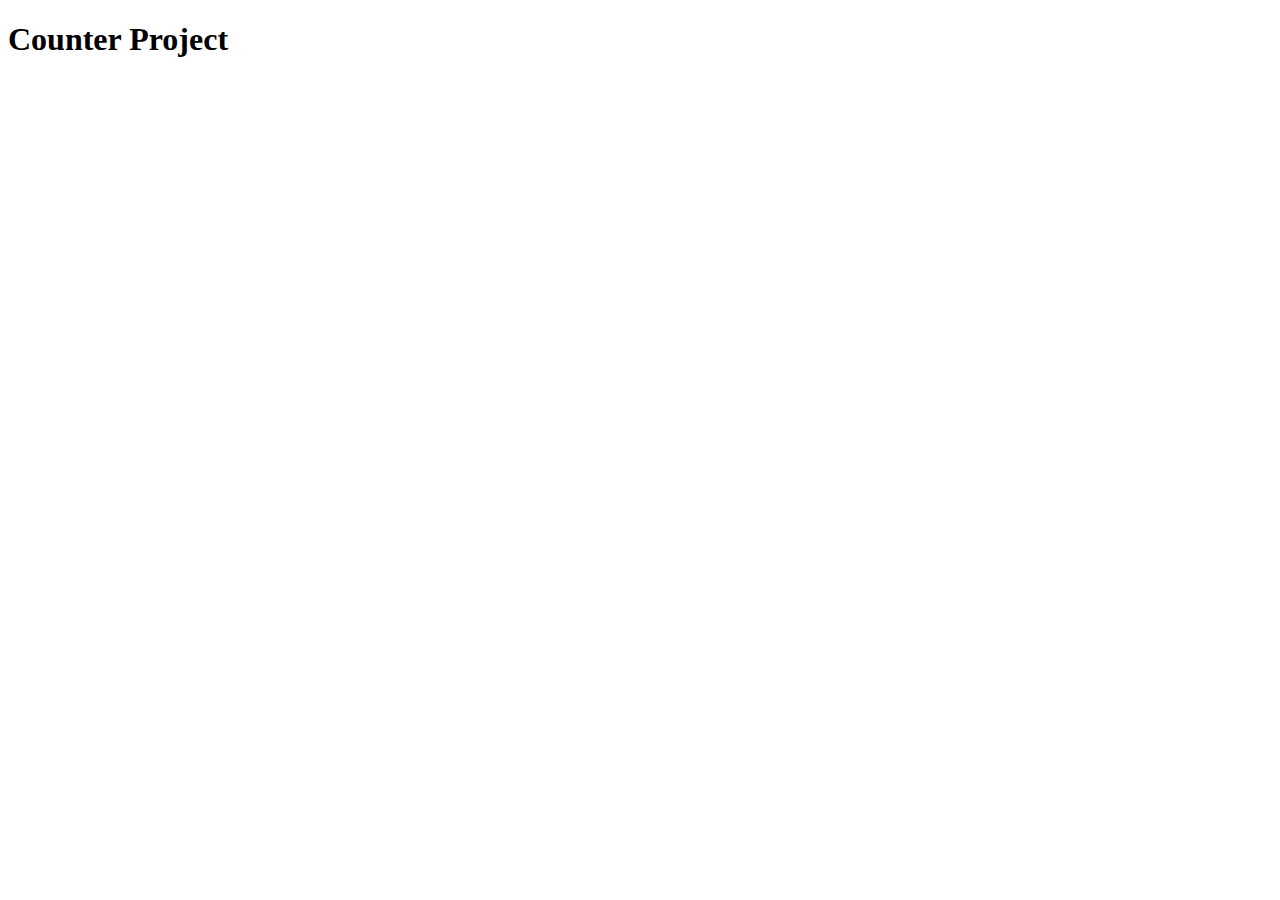
==== 02-counter/index.html @ faf96aae "first commit" ====
<!DOCTYPE html>
<html lang="en">
  <head>
    <meta charset="UTF-8" />
    <meta http-equiv="X-UA-Compatible" content="IE=edge" />
    <meta name="viewport" content="width=device-width, initial-scale=1.0" />
    <link rel="stylesheet" href="styles.css" />
    <title>Counter</title>
  </head>
  <body>
    <h1>Counter Project</h1>
    <script src="script.js"></script>
  </body>
</html>
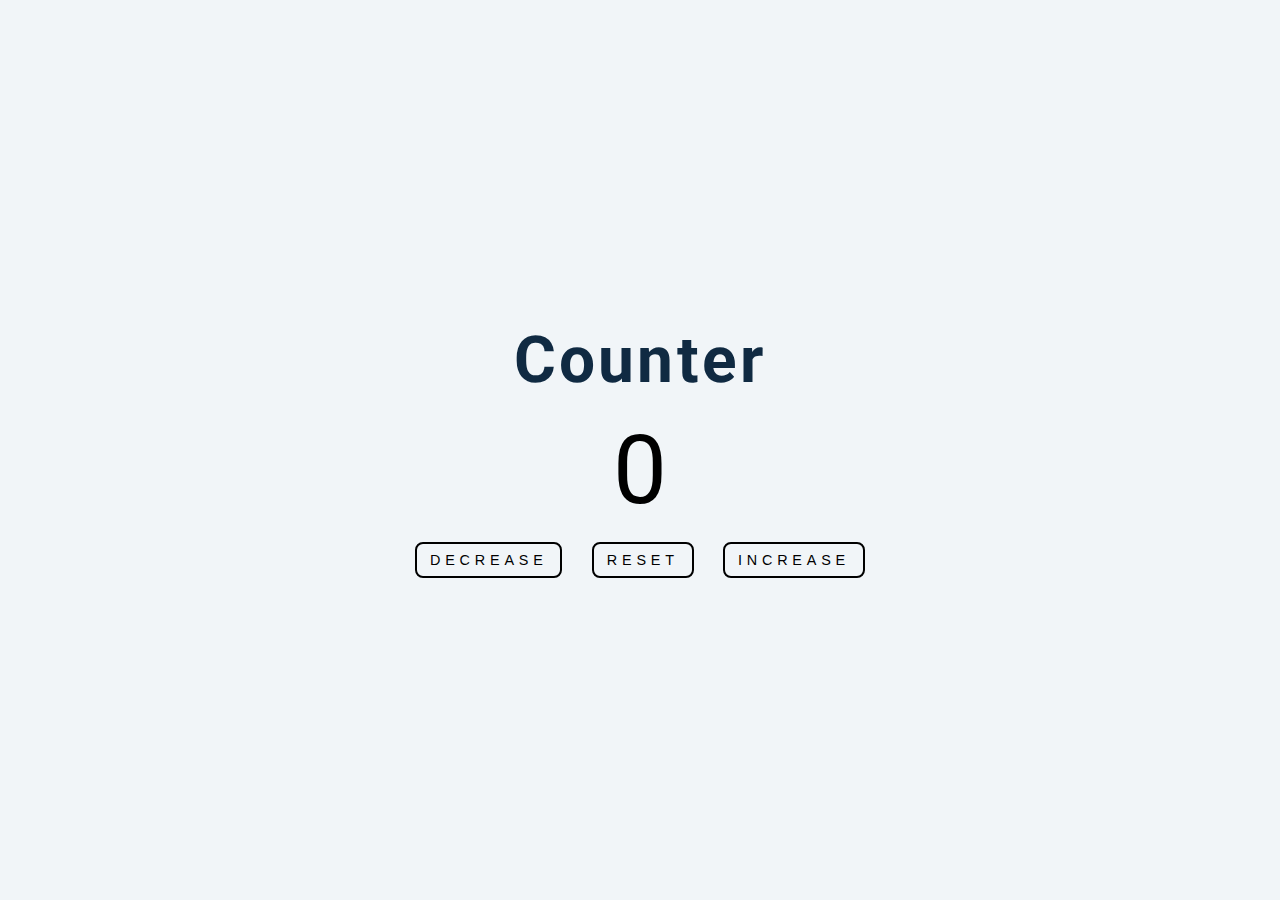
==== commit 26ab2185: "second commit" ====
--- a/02-counter/index.html
+++ b/02-counter/index.html
@@ -4,11 +4,26 @@
     <meta charset="UTF-8" />
     <meta http-equiv="X-UA-Compatible" content="IE=edge" />
     <meta name="viewport" content="width=device-width, initial-scale=1.0" />
+    <link rel="preconnect" href="https://fonts.googleapis.com" />
+    <link rel="preconnect" href="https://fonts.gstatic.com" crossorigin />
+    <link
+      href="https://fonts.googleapis.com/css2?family=Roboto:wght@400;500&display=swap"
+      rel="stylesheet"
+    />
     <link rel="stylesheet" href="styles.css" />
     <title>Counter</title>
   </head>
   <body>
-    <h1>Counter Project</h1>
+    <main>
+      <div id="title">counter</div>
+      <div id="counter">0</div>
+      <div id="buttons">
+        <button class="btn btn-decrease">decrease</button>
+        <button class="btn btn-reset">reset</button>
+        <button class="btn btn-increase">increase</button>
+      </div>
+    </main>
+
     <script src="script.js"></script>
   </body>
 </html>
--- a/02-counter/styles.css
+++ b/02-counter/styles.css
@@ -0,0 +1,62 @@
+*,
+::after,
+::before {
+  margin: 0;
+  padding: 0;
+  box-sizing: border-box;
+}
+main {
+  background-color: hsl(210, 36%, 96%);
+  height: 100vh;
+  max-width: 1440px;
+  text-align: center;
+  display: flex;
+  flex-direction: column;
+  justify-content: center;
+  font-family: "Roboto", sans-serif;
+}
+#title {
+  color: hsl(209, 61%, 16%);
+  font-size: 4rem;
+  text-transform: capitalize;
+  letter-spacing: 0.2rem;
+  font-weight: bold;
+  margin-bottom: 1rem;
+}
+#counter {
+  color: #000;
+  font-size: 6rem;
+  margin-bottom: 1rem;
+}
+.btn {
+  text-transform: uppercase;
+  font-size: 0.9rem;
+  margin: 0 0.8rem;
+  border-radius: 8px;
+  background-color: transparent;
+  padding: 0.5rem 0.8rem;
+  letter-spacing: 0.3rem;
+  border: 2px solid #000;
+}
+.btn:hover {
+  cursor: pointer;
+  background-color: #000;
+  color: #fff;
+  transition: 0.4s;
+}
+
+/* Responsive */
+
+@media screen and (max-width: 476px) {
+  #buttons {
+    display: flex;
+    flex-direction: column;
+    align-items: center;
+  }
+  .btn {
+    margin-bottom: 1rem;
+    font-size: 1rem;
+    display: block;
+    width: 200px;
+  }
+}
